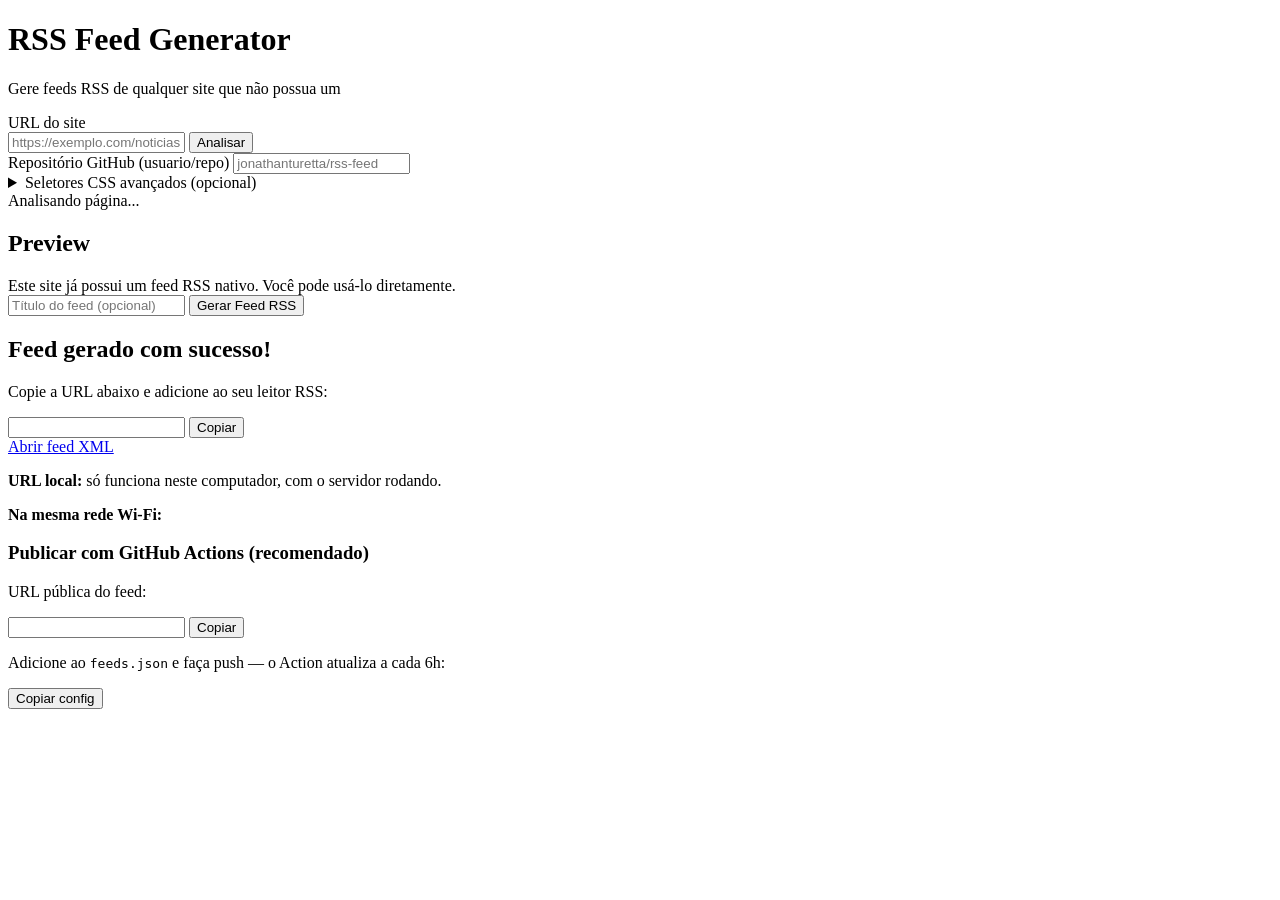
==== frontend/index.html @ bb992669 "feat: feeds RSS via GitHub Actions" ====
<!DOCTYPE html>
<html lang="pt-BR">
<head>
  <meta charset="UTF-8">
  <meta name="viewport" content="width=device-width, initial-scale=1.0">
  <title>RSS Feed Generator</title>
  <link rel="stylesheet" href="/style.css">
</head>
<body>
  <div class="container">
    <header>
      <h1>RSS Feed Generator</h1>
      <p class="subtitle">Gere feeds RSS de qualquer site que não possua um</p>
    </header>

    <section class="card input-section">
      <label for="url">URL do site</label>
      <div class="url-row">
        <input type="url" id="url" placeholder="https://exemplo.com/noticias" required>
        <button id="btn-preview" class="btn btn-primary">Analisar</button>
      </div>

      <div class="github-repo-row">
        <label for="github-repo">Repositório GitHub (usuario/repo)</label>
        <input type="text" id="github-repo" placeholder="jonathanturetta/rss-feed">
      </div>

      <details class="advanced">
        <summary>Seletores CSS avançados (opcional)</summary>
        <div class="selectors-grid">
          <div>
            <label for="title-selector">Título</label>
            <input type="text" id="title-selector" placeholder="h2.title">
          </div>
          <div>
            <label for="link-selector">Link</label>
            <input type="text" id="link-selector" placeholder="a.read-more">
          </div>
          <div>
            <label for="desc-selector">Descrição</label>
            <input type="text" id="desc-selector" placeholder="p.excerpt">
          </div>
          <div>
            <label for="img-selector">Imagem</label>
            <input type="text" id="img-selector" placeholder="img.thumbnail">
          </div>
        </div>
      </details>
    </section>

    <div id="loading" class="loading hidden">
      <div class="spinner"></div>
      <span>Analisando página...</span>
    </div>

    <div id="error" class="error hidden"></div>

    <section id="preview-section" class="hidden">
      <div class="preview-header">
        <h2>Preview <span id="items-count" class="badge"></span></h2>
        <p id="source-url" class="source-url"></p>
      </div>

      <div id="native-notice" class="notice hidden">
        Este site já possui um feed RSS nativo. Você pode usá-lo diretamente.
      </div>

      <div id="preview-list" class="preview-list"></div>

      <div class="actions">
        <input type="text" id="feed-title" placeholder="Título do feed (opcional)">
        <button id="btn-generate" class="btn btn-success">Gerar Feed RSS</button>
      </div>
    </section>

    <section id="result-section" class="card result hidden">
      <h2>Feed gerado com sucesso!</h2>
      <p>Copie a URL abaixo e adicione ao seu leitor RSS:</p>
      <div class="feed-url-row">
        <input type="text" id="feed-url" readonly>
        <button id="btn-copy" class="btn btn-secondary">Copiar</button>
      </div>
      <a id="feed-link" href="#" target="_blank" class="feed-link">Abrir feed XML</a>
      <div id="localhost-notice" class="localhost-notice hidden">
        <p><strong>URL local:</strong> só funciona neste computador, com o servidor rodando.</p>
        <p id="lan-url-row" class="hidden"><strong>Na mesma rede Wi‑Fi:</strong> <code id="lan-feed-url"></code></p>
      </div>

      <div id="github-section" class="github-section hidden">
        <h3>Publicar com GitHub Actions (recomendado)</h3>
        <p>URL pública do feed:</p>
        <div class="feed-url-row">
          <input type="text" id="github-feed-url" readonly>
          <button id="btn-copy-github" class="btn btn-secondary">Copiar</button>
        </div>
        <p class="hint">Adicione ao <code>feeds.json</code> e faça push — o Action atualiza a cada 6h:</p>
        <pre id="github-config" class="config-block"></pre>
        <button id="btn-copy-config" class="btn btn-secondary">Copiar config</button>
      </div>
    </section>
  </div>

  <script src="/app.js"></script>
</body>
</html>
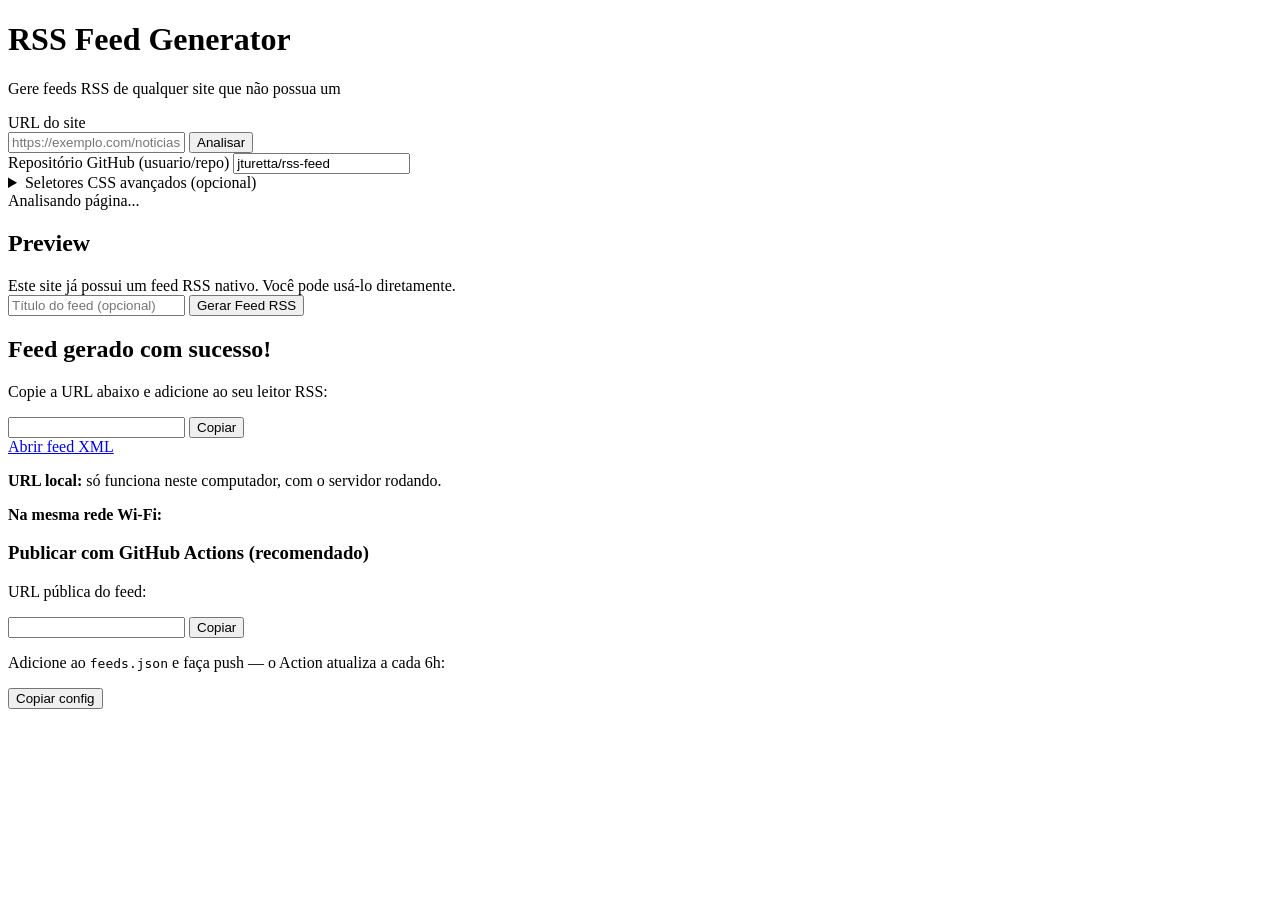
==== commit 6c0ef38a: "feat: feeds RSS via GitHub Actions" ====
--- a/frontend/index.html
+++ b/frontend/index.html
@@ -22,7 +22,7 @@
 
       <div class="github-repo-row">
         <label for="github-repo">Repositório GitHub (usuario/repo)</label>
-        <input type="text" id="github-repo" placeholder="jonathanturetta/rss-feed">
+        <input type="text" id="github-repo" placeholder="jturetta/rss-feed" value="jturetta/rss-feed">
       </div>
 
       <details class="advanced">
